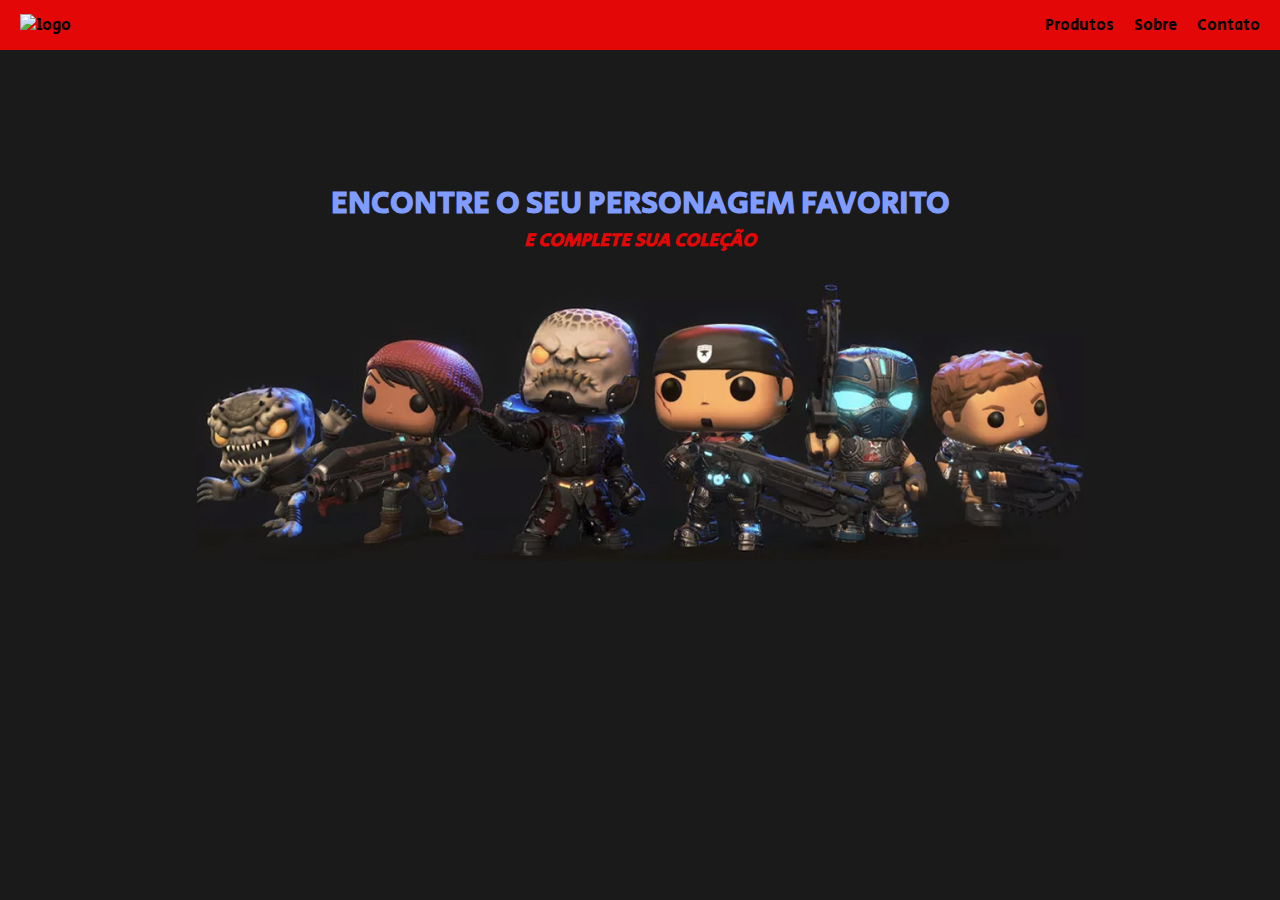
==== index.html @ 4fc5d814 "Layout inicial home + navbar" ====
<!DOCTYPE html>
<html lang="pt-BR">
<head>
  <meta charset="UTF-8">
  <meta http-equiv="X-UA-Compatible" content="IE=edge">
  <meta name="viewport" content="width=device-width, initial-scale=1.0">
  <title>Serra Funko</title>
  <link href="https://cdn.jsdelivr.net/npm/bootstrap@5.1.3/dist/css/bootstrap.min.css" rel="stylesheet" integrity="sha384-1BmE4kWBq78iYhFldvKuhfTAU6auU8tT94WrHftjDbrCEXSU1oBoqyl2QvZ6jIW3" crossorigin="anonymous">
  <link rel="stylesheet" href="./style.css">
</head>
<body>
  <nav id="nav-bar">
    <img src="#" alt="logo">
    <ul>
      <li>Produtos</li>
      <li>Sobre</li>
      <li>Contato</li>
    </ul>
  </nav>
  <section id="home">
  <h1>Encontre o seu personagem favorito</h1>
      <h3><i>e complete sua coleção</i></h3>
      <img src="./assets/imgs/Bonecos-FunkoPop.png" alt="Bonecos FunkoPop">
  </section>
</body>
</html>
---- style.css ----
@import url('https://fonts.googleapis.com/css2?family=Secular+One&display=swap');


:root{
  --primary-color:#E30707;
  --background: #1A1A1A;
  --secondary-color:#819CFF;

}


* {
  margin:0;
  padding:0;
  box-sizing: border-box;
}

body {
  background-color: var(--background);
  height: calc(100vh - 50px);
  font-family: 'Secular One', sans-serif;
  
}

/*Navbar*/

#nav-bar {
  padding-inline: 20px;
  width:100vw;
  height:50px;
  background-color: var(--primary-color);

  display: flex;
  justify-content: space-between;
  align-items: center;

  
}

#nav-bar ul{
  display: flex;
  gap: 20px;
  margin-bottom: 0;

}

#nav-bar ul li{
  list-style: none;

}

/*Home*/

#home {
  display: flex;
  flex-direction: column;
  justify-content: center;
  align-items: center;
  margin-top: 130px;
  
}

#home h1{
  color:var(--secondary-color);
  text-transform: uppercase;
}

#home h3{
 color:var(--primary-color);
 text-transform: uppercase;
}

#home img{
  margin-top: 20px;
 }
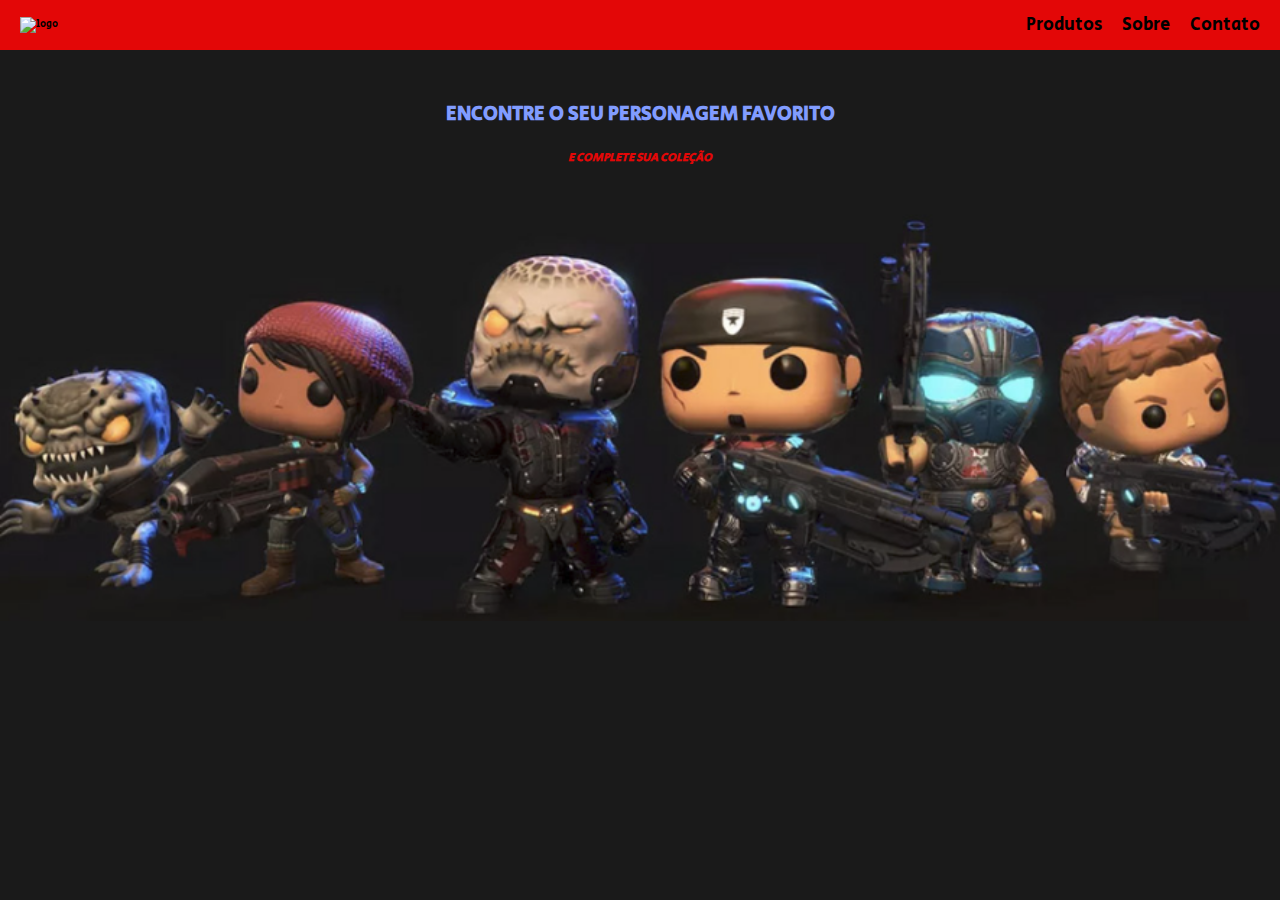
==== commit 88fb8e5e: "Troca de px pra rem, adaptação home mobile" ====
--- a/index.html
+++ b/index.html
@@ -20,7 +20,17 @@
   <section id="home">
   <h1>Encontre o seu personagem favorito</h1>
       <h3><i>e complete sua coleção</i></h3>
-      <img src="./assets/imgs/Bonecos-FunkoPop.png" alt="Bonecos FunkoPop">
+      <img id="img-home-mobile" src="./assets/imgs/bonecos-funko-mobile.png" alt="Bonecos FunkoPop">
+      <img id="img-home" src="./assets/imgs/Bonecos-FunkoPop.png" alt="Bonecos FunkoPop">
+      <div id="buttons-home">
+      <div id="buttons-home-linha1">
+        <a href="#">Produtos</a>
+      </div>
+      <div id="buttons-home-linha2">
+      <a href="#">Sobre</a>
+      <a href="#">Contato</a>
+      </div>
+      </div>
   </section>
 </body>
 </html>--- a/style.css
+++ b/style.css
@@ -3,6 +3,7 @@
 
 
 :root{
+    font-size: 62.5%;
   --primary-color:#E30707;
   --background: #1A1A1A;
   --secondary-color:#819CFF;
@@ -18,17 +19,24 @@
 
 body {
   background-color: var(--background);
-  height: calc(100vh - 50px);
+  width: 100vw;
+  height: calc(100vh - 5rem);
   font-family: 'Secular One', sans-serif;
+  overflow-x: hidden;
   
+}
+
+h1,h2,h3,h4,h5,h6{
+  margin: 0;
+  padding: 0;
 }
 
 /*Navbar*/
 
 #nav-bar {
-  padding-inline: 20px;
+  padding-inline: 2rem;
   width:100vw;
-  height:50px;
+  height:5rem;
   background-color: var(--primary-color);
 
   display: flex;
@@ -40,13 +48,14 @@
 
 #nav-bar ul{
   display: flex;
-  gap: 20px;
+  gap: 2rem;
   margin-bottom: 0;
 
 }
 
 #nav-bar ul li{
   list-style: none;
+  font-size: 1.8rem;
 
 }
 
@@ -55,15 +64,17 @@
 #home {
   display: flex;
   flex-direction: column;
-  justify-content: center;
+  gap: 2rem;
+  margin-top: 5rem;
   align-items: center;
-  margin-top: 130px;
+  width: 100vw;
   
 }
 
 #home h1{
   color:var(--secondary-color);
   text-transform: uppercase;
+  text-align: center;
 }
 
 #home h3{
@@ -71,8 +82,63 @@
  text-transform: uppercase;
 }
 
-#home img{
-  margin-top: 20px;
+#home #img-home-mobile{
+  display: block;
+  margin-top: 2rem;
+  width: 100vw;
  } 
 
+ #home #img-home{
+   margin-top: 2rem;
+   width: 100vw;
+   display: none;
+ }
 
+ #home a{
+   background-color: var(--secondary-color);
+   text-decoration: none;
+   color: var(--background);
+   width: 10.5rem;
+   height: 3.5rem;
+   font-size: 1.8rem;
+   display: flex;
+   flex-wrap: wrap;
+   justify-content: center;
+   align-items: center;
+   border-radius: 0.6rem;
+   text-transform: uppercase;
+ }
+
+ #home #buttons-home{
+   display: flex;
+   flex-direction: column;
+   margin-top: 3rem;
+   gap: 2rem;
+ }
+
+ #home #buttons-home-linha1{
+  display: flex;
+  justify-content: center;
+ }
+
+ #home #buttons-home-linha2{
+  display: flex;
+  justify-content: center;
+  gap: 2rem;
+ }
+
+ /*responsivo*/
+
+ @media (min-width: 1024px){
+  section#home a{
+    display: none;
+  }
+  section#home #img-home{
+    display: block;
+  }
+  section#home #img-home-mobile{
+    display: none;
+  }
+ }
+
+
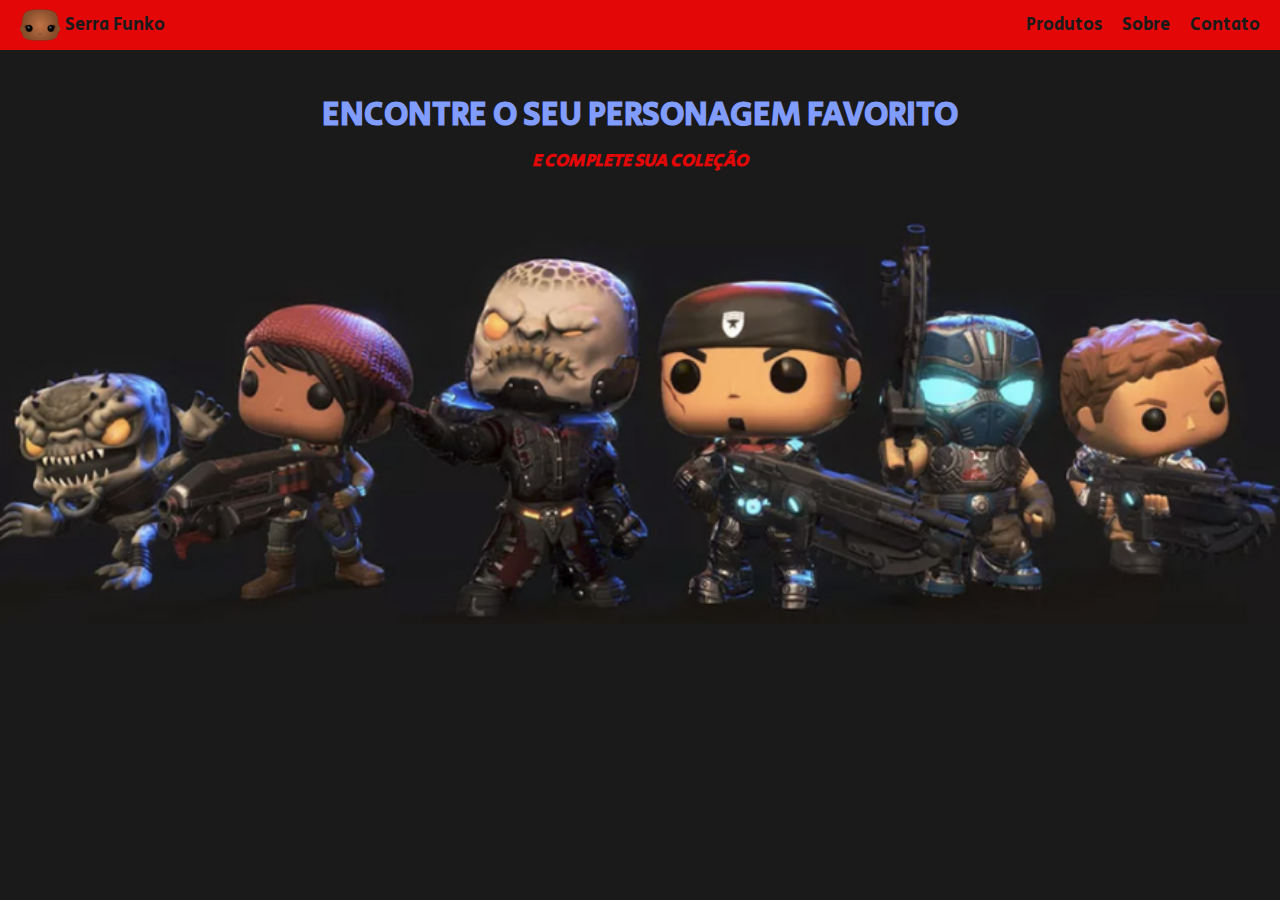
==== commit 2d8513b8: "Pagina Catalogo produtos e responsividade" ====
--- a/index.html
+++ b/index.html
@@ -10,11 +10,11 @@
 </head>
 <body>
   <nav id="nav-bar">
-    <img src="#" alt="logo">
+    <a id="link-logo" href="./index.html"><img src="./assets/imgs/serra-funko-icon.png" alt="logo" width="40px"><p>Serra Funko</p> </a>
     <ul>
-      <li>Produtos</li>
-      <li>Sobre</li>
-      <li>Contato</li>
+      <a href="./catalogo.html"><li>Produtos</li></a>
+      <a href="#"><li>Sobre</li></a>
+      <a href="#"><li>Contato</li></a>
     </ul>
   </nav>
   <section id="home">
--- a/style.css
+++ b/style.css
@@ -19,7 +19,7 @@
 
 body {
   background-color: var(--background);
-  width: 100vw;
+  width: calc(100vw-0.2rem);
   height: calc(100vh - 5rem);
   font-family: 'Secular One', sans-serif;
   overflow-x: hidden;
@@ -46,6 +46,20 @@
   
 }
 
+#nav-bar #link-logo{
+  display: flex;
+  align-items: center;
+  justify-content: center;
+  gap: 0.5rem;
+  text-decoration: none;
+}
+
+#nav-bar #link-logo p{
+  color: var(--background);
+  font-size: 1.8rem;
+  margin-bottom: 0;
+}
+
 #nav-bar ul{
   display: flex;
   gap: 2rem;
@@ -53,10 +67,18 @@
 
 }
 
-#nav-bar ul li{
+#nav-bar ul a{
   list-style: none;
   font-size: 1.8rem;
-
+  text-decoration: none;
+  color: var(--background);
+}
+
+h1{
+  color:var(--secondary-color);
+  text-transform: uppercase;
+  text-align: center;
+  font-size: 2.2rem;
 }
 
 /*Home*/
@@ -71,11 +93,7 @@
   
 }
 
-#home h1{
-  color:var(--secondary-color);
-  text-transform: uppercase;
-  text-align: center;
-}
+
 
 #home h3{
  color:var(--primary-color);
@@ -127,9 +145,64 @@
   gap: 2rem;
  }
 
+/*Catalogo*/
+
+#catalogo{
+  padding-top: 6.4rem;
+  padding-bottom: 6.4rem;
+}
+
+#catalogo #cards{
+  display: flex;
+  justify-content: center;
+  align-items: center;
+  gap: 3.5rem;
+  flex-wrap: wrap;
+  margin-top: 6.4rem;
+  padding-inline: 2rem;
+}
+
+#catalogo #cards .card{
+  width: 26.7rem;
+  height: 18.3rem;
+  background-color: var(--secondary-color);
+}
+
+#catalogo #cards .card:hover{
+  background-color: var(--primary-color);
+}
+
+#catalogo #cards .card img{
+  width: 100%;
+  height: 15rem;
+
+}
+#catalogo #cards .card img{
+  border: var(--primary-color);
+}
+
+#catalogo #cards .card :nth-child(2) {
+  display: flex;
+  justify-content: center;
+  align-items: center;
+  text-decoration: none;
+  text-transform: uppercase;
+  text-align: center;
+  color: var(--background);
+  font-size: 1.8rem;
+  padding-top: 0.5rem;
+}
+
+
  /*responsivo*/
 
  @media (min-width: 1024px){
+  section h1{
+    transform: scale(150%);
+  }
+  section h3{
+    transform: scale(150%);
+  }
   section#home a{
     display: none;
   }
@@ -139,6 +212,12 @@
   section#home #img-home-mobile{
     display: none;
   }
- }
-
-
+  section#catalogo #cards .card{
+    width: 43.2rem;
+    height: 30.4rem;
+  }
+  section#catalogo #cards .card img{
+    height: 26.8rem;
+  }
+
+ }
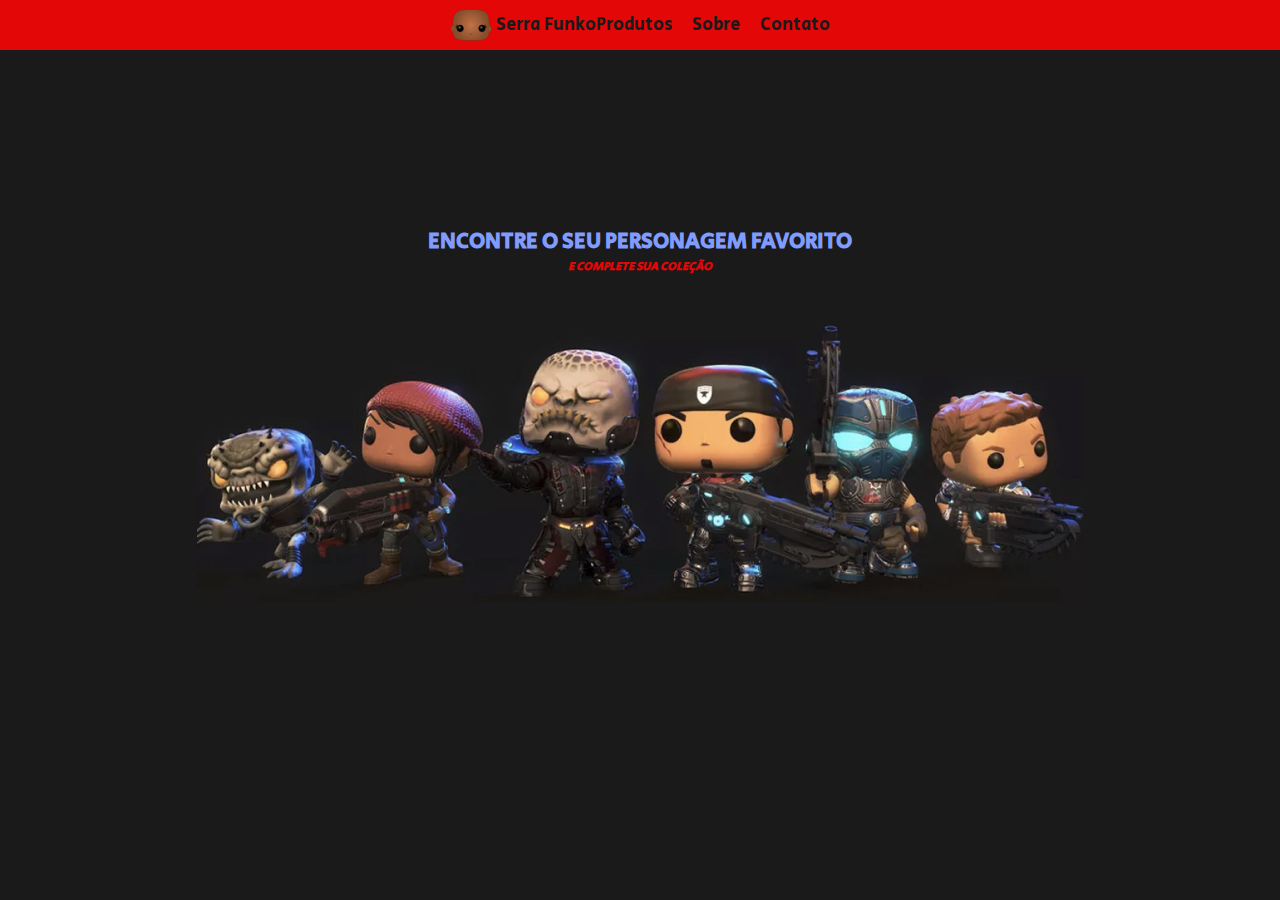
==== commit 19aacfe6: "ajustes finais de responsividade, usando grid do bootstrap para auxiliar" ====
--- a/index.html
+++ b/index.html
@@ -1,36 +1,68 @@
 <!DOCTYPE html>
 <html lang="pt-BR">
-<head>
-  <meta charset="UTF-8">
-  <meta http-equiv="X-UA-Compatible" content="IE=edge">
-  <meta name="viewport" content="width=device-width, initial-scale=1.0">
-  <title>Serra Funko</title>
-  <link href="https://cdn.jsdelivr.net/npm/bootstrap@5.1.3/dist/css/bootstrap.min.css" rel="stylesheet" integrity="sha384-1BmE4kWBq78iYhFldvKuhfTAU6auU8tT94WrHftjDbrCEXSU1oBoqyl2QvZ6jIW3" crossorigin="anonymous">
-  <link rel="stylesheet" href="./style.css">
-</head>
-<body>
-  <nav id="nav-bar">
-    <a id="link-logo" href="./index.html"><img src="./assets/imgs/serra-funko-icon.png" alt="logo" width="40px"><p>Serra Funko</p> </a>
-    <ul>
-      <a href="./catalogo.html"><li>Produtos</li></a>
-      <a href="#"><li>Sobre</li></a>
-      <a href="#"><li>Contato</li></a>
-    </ul>
-  </nav>
-  <section id="home">
-  <h1>Encontre o seu personagem favorito</h1>
-      <h3><i>e complete sua coleção</i></h3>
-      <img id="img-home-mobile" src="./assets/imgs/bonecos-funko-mobile.png" alt="Bonecos FunkoPop">
-      <img id="img-home" src="./assets/imgs/Bonecos-FunkoPop.png" alt="Bonecos FunkoPop">
+  <head>
+    <meta charset="UTF-8" />
+    <meta http-equiv="X-UA-Compatible" content="IE=edge" />
+    <meta name="viewport" content="width=device-width, initial-scale=1.0" />
+    <title>Serra Funko</title>
+    <link
+      href="https://cdn.jsdelivr.net/npm/bootstrap@5.1.3/dist/css/bootstrap.min.css"
+      rel="stylesheet"
+      integrity="sha384-1BmE4kWBq78iYhFldvKuhfTAU6auU8tT94WrHftjDbrCEXSU1oBoqyl2QvZ6jIW3"
+      crossorigin="anonymous"
+    />
+    <link rel="stylesheet" href="./style.css" />
+  </head>
+  <body>
+    <section id="nav-bar">
+      <nav class="container">
+        <a id="link-logo" href="./index.html"
+          ><img
+            src="./assets/imgs/serra-funko-icon.png"
+            alt="logo"
+            width="40px"
+          />
+          <p>Serra Funko</p>
+        </a>
+        <ul>
+          <a href="./catalogo.html"><li>Produtos</li></a>
+          <a href="./sobre.html"><li>Sobre</li></a>
+          <a href="./contato.html"><li>Contato</li></a>
+        </ul>
+        <a href="#" id="menu-hamburguer">
+          <img
+            src="./assets/imgs/icons/menu-hamburguer.png"
+            alt="menu hamburguer"
+            width="40"
+          />
+        </a>
+      </nav>
+    </section>
+
+    <section id="home" class="container">
+      <div class="row">
+        <h1>Encontre o seu personagem favorito</h1>
+        <h3><em>e complete sua coleção</em></h3>
+      </div>
+      <img
+        id="img-home-mobile"
+        src="./assets/imgs/bonecos-funko-mobile.png"
+        alt="Bonecos FunkoPop"
+      />
+      <img
+        id="img-home"
+        src="./assets/imgs/Bonecos-FunkoPop.png"
+        alt="Bonecos FunkoPop"
+      />
       <div id="buttons-home">
-      <div id="buttons-home-linha1">
-        <a href="#">Produtos</a>
+        <div id="buttons-home-linha1">
+          <a href="./catalogo.html">Produtos</a>
+        </div>
+        <div id="buttons-home-linha2">
+          <a href="./sobre.html">Sobre</a>
+          <a href="./contato.html">Contato</a>
+        </div>
       </div>
-      <div id="buttons-home-linha2">
-      <a href="#">Sobre</a>
-      <a href="#">Contato</a>
-      </div>
-      </div>
-  </section>
-</body>
-</html>+    </section>
+  </body>
+</html>
--- a/style.css
+++ b/style.css
@@ -1,52 +1,68 @@
-
 @import url('https://fonts.googleapis.com/css2?family=Secular+One&display=swap');
 
-
-:root{
-    font-size: 62.5%;
-  --primary-color:#E30707;
-  --background: #1A1A1A;
-  --secondary-color:#819CFF;
-
-}
-
+:root {
+  font-size: 62.5%;
+  --primary-color: #e30707;
+  --background: #1a1a1a;
+  --secondary-color: #819cff;
+}
 
 * {
-  margin:0;
-  padding:0;
+  margin: 0;
+  padding: 0;
   box-sizing: border-box;
 }
 
 body {
   background-color: var(--background);
   width: calc(100vw-0.2rem);
-  height: calc(100vh - 5rem);
   font-family: 'Secular One', sans-serif;
   overflow-x: hidden;
-  
-}
-
-h1,h2,h3,h4,h5,h6{
-  margin: 0;
-  padding: 0;
+}
+
+section h1 {
+  display: inline;
+  color: var(--secondary-color);
+  text-transform: uppercase;
+  text-align: center;
+  font-size: 2.2rem;
+  width: 100vw;
+}
+
+section#catalogo h1,
+section#sobre h1,
+section#contato h1 {
+  margin-top: 5rem;
+}
+
+section h3 {
+  text-transform: uppercase;
+  text-align: center;
 }
 
 /*Navbar*/
 
 #nav-bar {
+  position: fixed;
+  top: 0;
+  left: 0;
+  z-index: 2;
+  display: flex;
+  justify-content: center;
+  align-items: center;
   padding-inline: 2rem;
-  width:100vw;
-  height:5rem;
+  width: 100vw;
+  height: 5rem;
   background-color: var(--primary-color);
-
+}
+
+#nav-bar .container {
   display: flex;
   justify-content: space-between;
   align-items: center;
-
-  
-}
-
-#nav-bar #link-logo{
+}
+
+#nav-bar #link-logo {
   display: flex;
   align-items: center;
   justify-content: center;
@@ -54,134 +70,120 @@
   text-decoration: none;
 }
 
-#nav-bar #link-logo p{
+#nav-bar #link-logo p {
+  display: none;
   color: var(--background);
   font-size: 1.8rem;
   margin-bottom: 0;
 }
 
-#nav-bar ul{
-  display: flex;
+#nav-bar ul {
+  display: none;
   gap: 2rem;
   margin-bottom: 0;
-
-}
-
-#nav-bar ul a{
+}
+
+#nav-bar ul a {
   list-style: none;
   font-size: 1.8rem;
   text-decoration: none;
   color: var(--background);
 }
 
-h1{
-  color:var(--secondary-color);
-  text-transform: uppercase;
-  text-align: center;
-  font-size: 2.2rem;
-}
-
 /*Home*/
 
-#home {
+#home.container {
   display: flex;
   flex-direction: column;
   gap: 2rem;
-  margin-top: 5rem;
+  margin-top: 15rem;
   align-items: center;
   width: 100vw;
-  
-}
-
-
-
-#home h3{
- color:var(--primary-color);
- text-transform: uppercase;
-}
-
-#home #img-home-mobile{
+}
+
+#home.container h3 {
+  color: var(--primary-color);
+  text-transform: uppercase;
+}
+
+#home.container #img-home-mobile {
   display: block;
   margin-top: 2rem;
   width: 100vw;
- } 
-
- #home #img-home{
-   margin-top: 2rem;
-   width: 100vw;
-   display: none;
- }
-
- #home a{
-   background-color: var(--secondary-color);
-   text-decoration: none;
-   color: var(--background);
-   width: 10.5rem;
-   height: 3.5rem;
-   font-size: 1.8rem;
-   display: flex;
-   flex-wrap: wrap;
-   justify-content: center;
-   align-items: center;
-   border-radius: 0.6rem;
-   text-transform: uppercase;
- }
-
- #home #buttons-home{
-   display: flex;
-   flex-direction: column;
-   margin-top: 3rem;
-   gap: 2rem;
- }
-
- #home #buttons-home-linha1{
-  display: flex;
-  justify-content: center;
- }
-
- #home #buttons-home-linha2{
-  display: flex;
-  justify-content: center;
+}
+
+#home.container #img-home {
+  margin-top: 2rem;
+  display: none;
+}
+
+#home.container a {
+  background-color: var(--secondary-color);
+  text-decoration: none;
+  color: var(--background);
+  width: 10.5rem;
+  height: 3.5rem;
+  font-size: 1.8rem;
+  display: flex;
+  flex-wrap: wrap;
+  justify-content: center;
+  align-items: center;
+  border-radius: 0.6rem;
+  text-transform: uppercase;
+}
+
+#home.container #buttons-home {
+  display: flex;
+  flex-direction: column;
+  margin-top: 3rem;
   gap: 2rem;
- }
+}
+
+#home.container #buttons-home-linha1 {
+  display: flex;
+  justify-content: center;
+}
+
+#home.container #buttons-home-linha2 {
+  display: flex;
+  justify-content: center;
+  gap: 2rem;
+}
 
 /*Catalogo*/
 
-#catalogo{
+#catalogo.container {
   padding-top: 6.4rem;
   padding-bottom: 6.4rem;
 }
 
-#catalogo #cards{
-  display: flex;
-  justify-content: center;
-  align-items: center;
+#catalogo.container #cards {
+  display: flex;
+  justify-content: center;
   gap: 3.5rem;
   flex-wrap: wrap;
   margin-top: 6.4rem;
-  padding-inline: 2rem;
-}
-
-#catalogo #cards .card{
+}
+
+#catalogo.container #cards .card {
   width: 26.7rem;
   height: 18.3rem;
   background-color: var(--secondary-color);
 }
 
-#catalogo #cards .card:hover{
+#catalogo.container #cards .card:hover {
   background-color: var(--primary-color);
 }
 
-#catalogo #cards .card img{
+#catalogo.container #cards .card img {
   width: 100%;
   height: 15rem;
-
-}
-#catalogo #cards .card img{
+}
+#catalogo.container #cards .card img {
   border: var(--primary-color);
 }
 
-#catalogo #cards .card :nth-child(2) {
+#catalogo.container #cards .card :nth-child(2) {
   display: flex;
   justify-content: center;
   align-items: center;
@@ -193,31 +195,226 @@
   padding-top: 0.5rem;
 }
 
-
- /*responsivo*/
-
- @media (min-width: 1024px){
-  section h1{
-    transform: scale(150%);
-  }
-  section h3{
-    transform: scale(150%);
-  }
-  section#home a{
+/* Sobre */
+
+#sobre {
+  margin-top: calc(3rem + 50px);
+  display: flex;
+  flex-direction: column;
+}
+
+#sobre #sobre-container,
+#sobre #responsaveis-container {
+  display: flex;
+  flex-direction: column;
+}
+
+#sobre #sobre-container p {
+  color: #fff;
+  font-size: 1.8rem;
+  text-align: justify;
+}
+
+#sobre h1 {
+  text-align: center;
+  margin-bottom: 3rem;
+}
+
+#sobre #responsaveis-container {
+  display: flex;
+  flex-direction: column;
+  align-items: center;
+  justify-content: center;
+  width: 100%;
+}
+
+#sobre #responsaveis-container #carrosel-alto {
+  display: block;
+  width: 90vw;
+}
+
+#sobre #responsaveis-container #carrosel-largo {
+  display: none;
+  width: 100%;
+  transform: scale(80%);
+}
+
+/*Contato*/
+
+#contato.container {
+  display: flex;
+  flex-direction: column;
+
+  gap: 2rem;
+  height: 100vh;
+}
+
+#contato .row h1 {
+  padding-bottom: 2rem;
+}
+
+#contato #container_esquerdo {
+  padding-block: 5rem;
+}
+
+#contato #container_esquerdo iframe {
+  padding-inline: 2rem;
+  height: 35rem;
+  width: 100%;
+}
+
+#contato #container_direito {
+  display: flex;
+  flex-direction: column;
+}
+
+#contato #container_direito form {
+  padding-inline: 2rem;
+  height: 35.5rem;
+
+  display: flex;
+  flex-direction: column;
+  gap: 1.5rem;
+}
+
+#contato #container_direito form input {
+  width: 100%;
+  font-size: 1.6rem;
+}
+
+#contato #container_direito form textarea {
+  width: 100%;
+  font-size: 1.6rem;
+}
+
+#contato #container_direito form #button_form {
+  background-color: var(--secondary-color);
+  color: var(--background);
+
+  font-size: 1.6rem;
+
+  text-transform: uppercase;
+
+  margin-bottom: 5rem;
+}
+
+/*Footer*/
+
+.footer {
+  background-color: var(--primary-color);
+
+  display: flex;
+
+  align-items: center;
+  justify-content: space-between;
+
+  padding-inline: 2rem;
+
+  left: 0;
+  bottom: 0;
+
+  width: 100vw;
+  height: 7rem;
+}
+
+.footer .image img {
+  width: 5rem;
+  height: 5rem;
+}
+
+.footer .redes_sociais {
+  display: flex;
+
+  gap: 1rem;
+}
+
+.footer .redes_sociais ion-icon {
+  width: 2.5rem;
+  height: 2.5rem;
+}
+.footer .redes_sociais ion-icon:hover {
+  color: var(--secondary-color);
+}
+
+/*responsivo*/
+
+@media (min-width: 1024px) {
+  section#nav-bar #link-logo p {
+    display: block;
+    color: var(--background);
+    font-size: 1.8rem;
+    margin-bottom: 0;
+  }
+
+  section#nav-bar ul {
+    display: flex;
+    gap: 2rem;
+    margin-bottom: 0;
+  }
+
+  section#nav-bar .container #menu-hamburguer {
     display: none;
   }
-  section#home #img-home{
+
+  section#home.container {
+    margin-top: 20rem;
+    padding-block: 2%;
+  }
+
+  section#home.container a {
+    display: none;
+  }
+  section#home.container #img-home {
     display: block;
-  }
-  section#home #img-home-mobile{
+    padding-inline: 2%;
+  }
+  section#home.container #img-home-mobile {
     display: none;
   }
-  section#catalogo #cards .card{
+  section#catalogo.container #cards .card {
     width: 43.2rem;
     height: 30.4rem;
   }
-  section#catalogo #cards .card img{
+  section#catalogo.container #cards .card img {
     height: 26.8rem;
   }
 
- }
+  section#sobre {
+    display: flex;
+    flex-direction: column;
+    gap: 7rem;
+  }
+
+  section#sobre #responsaveis-container #carrosel-alto {
+    display: none;
+  }
+
+  section#sobre #responsaveis-container #carrosel-largo {
+    display: block;
+  }
+
+  section#contato {
+    display: flex;
+    flex-direction: row;
+    justify-content: space-evenly;
+    align-items: center;
+  }
+
+  section#contato #container_direito,
+  section#contato #container_esquerdo {
+    display: flex;
+    flex-direction: column;
+    justify-content: center;
+    align-items: center;
+    height: 92.5vh;
+  }
+
+  section#contato #container_esquerdo iframe {
+    width: 40vw;
+    height: 36rem;
+  }
+
+  section#contato #container_direito form {
+    width: 40vw;
+  }
+}
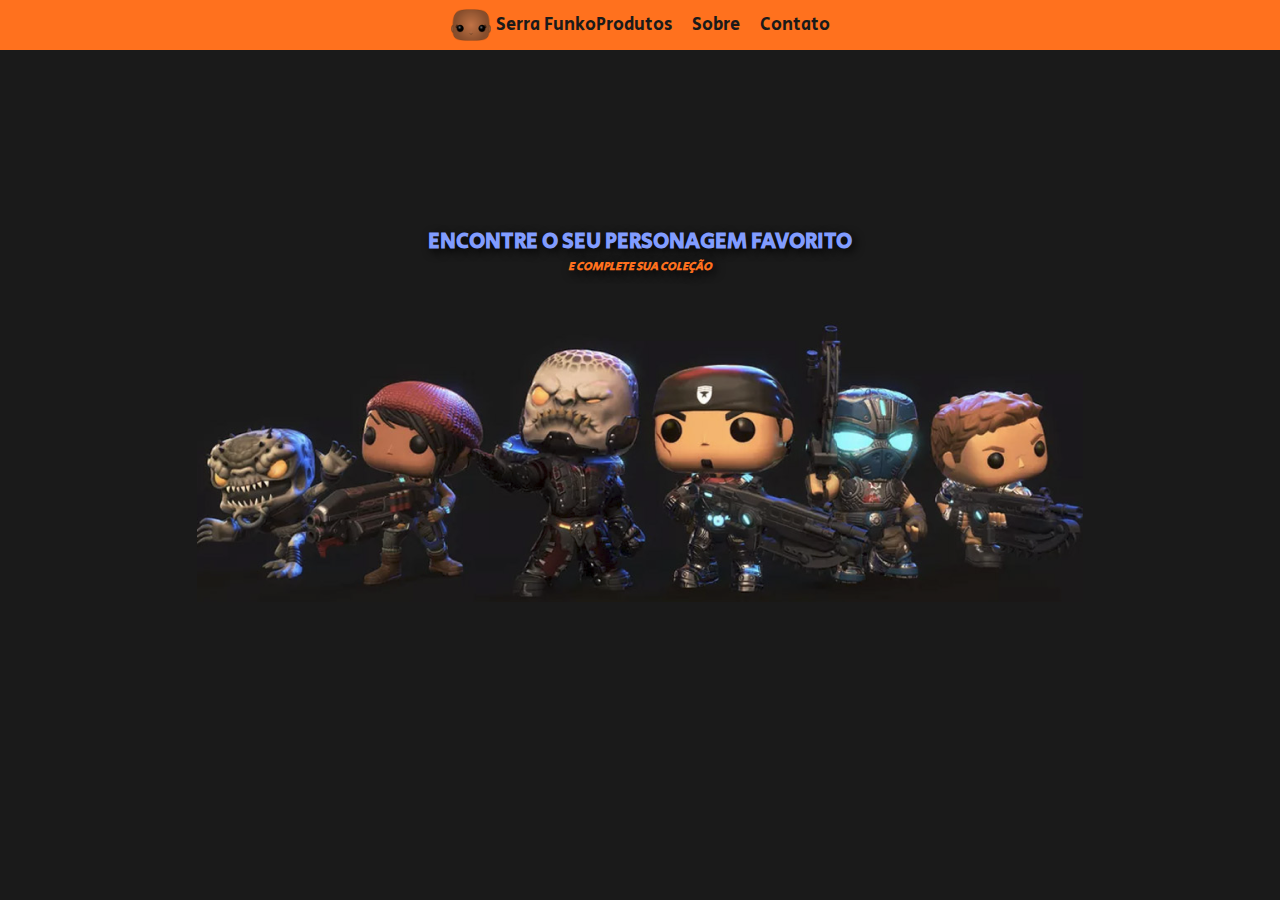
==== commit cf7cedee: "Menu-hamburguer, hover buttons, animation menu-icon etc" ====
--- a/index.html
+++ b/index.html
@@ -29,15 +29,38 @@
           <a href="./sobre.html"><li>Sobre</li></a>
           <a href="./contato.html"><li>Contato</li></a>
         </ul>
-        <a href="#" id="menu-hamburguer">
+        <!-- <a href="#" id="menu-hamburguer">
           <img
             src="./assets/imgs/icons/menu-hamburguer.png"
             alt="menu hamburguer"
             width="40"
           />
-        </a>
+        </a> -->
+        <button
+          id="icon-menu"
+          class="navbar-toggler second-button shadow-none"
+          type="button"
+          data-toggle="collapse"
+          data-target="#navbarSupportedContent23"
+          aria-controls="navbarSupportedContent23"
+          aria-expanded="false"
+          aria-label="Toggle navigation"
+        >
+          <div id="animated-icon2" class="animated-icon2">
+            <span></span><span></span><span></span><span></span>
+          </div>
+        </button>
       </nav>
     </section>
+
+    <div id="navMenu" class="">
+      <div id="menu-options">
+        <a class="menu-option" href="./index.html">Home</a>
+        <a class="menu-option" href="./catalogo.html">Produtos</a>
+        <a class="menu-option" href="./sobre.html">Sobre</a>
+        <a class="menu-option" href="./contato.html">Contato</a>
+      </div>
+    </div>
 
     <section id="home" class="container">
       <div class="row">
@@ -64,5 +87,7 @@
         </div>
       </div>
     </section>
+
+    <script src="./script.js"></script>
   </body>
 </html>
--- a/style.css
+++ b/style.css
@@ -2,7 +2,7 @@
 
 :root {
   font-size: 62.5%;
-  --primary-color: #e30707;
+  --primary-color: #ff711e;
   --background: #1a1a1a;
   --secondary-color: #819cff;
 }
@@ -29,15 +29,159 @@
   width: 100vw;
 }
 
+section h3 {
+  text-transform: uppercase;
+  text-align: center;
+  text-shadow: 3px 3px 10px black;
+}
+
 section#catalogo h1,
 section#sobre h1,
 section#contato h1 {
   margin-top: 5rem;
 }
 
-section h3 {
-  text-transform: uppercase;
-  text-align: center;
+section#home h1,
+section#catalogo h1,
+section#sobre h1,
+section#contato h1 {
+  text-shadow: 3px 3px 10px black;
+}
+
+/*Menu Hamburguer*/
+
+#navMenu {
+  position: fixed;
+  top: 5rem;
+  right: -102%;
+
+  display: flex;
+  flex-direction: column;
+  justify-content: center;
+  align-items: center;
+
+  z-index: 3;
+  width: 100vw;
+  height: 100vh;
+  background-color: var(--background);
+
+  transition: 0.5s;
+}
+
+#navMenu.active {
+  display: flex;
+  flex-direction: column;
+  justify-content: center;
+  align-items: center;
+
+  top: 5rem;
+  right: 0%;
+
+  transition: 0.7s;
+}
+
+#navMenu #menu-options {
+  display: flex;
+  flex-direction: column;
+  justify-content: center;
+  gap: 5rem;
+}
+
+#navMenu #menu-options .menu-option {
+  width: 70vw;
+
+  display: flex;
+  flex-direction: column;
+  justify-content: center;
+  align-items: center;
+
+  font-size: 3rem;
+  text-decoration: none;
+  color: var(--background);
+
+  background-color: var(--primary-color);
+  border-radius: 1rem;
+}
+
+#navMenu.active #menu-options .menu-option:hover {
+  background-color: var(--secondary-color);
+}
+
+.animated-icon2 span:nth-child(1) {
+  top: 0px;
+}
+
+.animated-icon2 span:nth-child(2),
+.animated-icon2 span:nth-child(3) {
+  top: 10px;
+}
+
+.animated-icon2 span:nth-child(4) {
+  top: 20px;
+}
+
+.animated-icon2.open span:nth-child(1) {
+  top: 11px;
+  width: 0%;
+  left: 50%;
+}
+
+.animated-icon2.open span:nth-child(2) {
+  -webkit-transform: rotate(45deg);
+  -moz-transform: rotate(45deg);
+  -o-transform: rotate(45deg);
+  transform: rotate(45deg);
+}
+
+.animated-icon2.open span:nth-child(3) {
+  -webkit-transform: rotate(-45deg);
+  -moz-transform: rotate(-45deg);
+  -o-transform: rotate(-45deg);
+  transform: rotate(-45deg);
+}
+
+.animated-icon2.open span:nth-child(4) {
+  top: 11px;
+  width: 0%;
+  left: 50%;
+}
+
+.animated-icon2 span {
+  background: var(--background);
+}
+
+.animated-icon2 {
+  width: 30px;
+  height: 20px;
+  position: relative;
+  margin: 0px;
+  -webkit-transform: rotate(0deg);
+  -moz-transform: rotate(0deg);
+  -o-transform: rotate(0deg);
+  transform: rotate(0deg);
+  -webkit-transition: 0.5s ease-in-out;
+  -moz-transition: 0.5s ease-in-out;
+  -o-transition: 0.5s ease-in-out;
+  transition: 0.5s ease-in-out;
+  cursor: pointer;
+}
+
+.animated-icon2 span {
+  display: block;
+  position: absolute;
+  height: 3px;
+  width: 100%;
+  border-radius: 9px;
+  opacity: 1;
+  left: 0;
+  -webkit-transform: rotate(0deg);
+  -moz-transform: rotate(0deg);
+  -o-transform: rotate(0deg);
+  transform: rotate(0deg);
+  -webkit-transition: 0.25s ease-in-out;
+  -moz-transition: 0.25s ease-in-out;
+  -o-transition: 0.25s ease-in-out;
+  transition: 0.25s ease-in-out;
 }
 
 /*Navbar*/
@@ -68,13 +212,23 @@
   justify-content: center;
   gap: 0.5rem;
   text-decoration: none;
+
+  transition: 0.5s;
+}
+
+#nav-bar #link-logo:hover {
+  transform: scale(130%);
 }
 
 #nav-bar #link-logo p {
-  display: none;
+  display: block;
   color: var(--background);
   font-size: 1.8rem;
   margin-bottom: 0;
+}
+
+#nav-bar #link-logo p:hover {
+  text-shadow: 0px 0px 10px var(--secondary-color);
 }
 
 #nav-bar ul {
@@ -88,6 +242,13 @@
   font-size: 1.8rem;
   text-decoration: none;
   color: var(--background);
+
+  transition: 0.5s;
+}
+
+#nav-bar ul a:hover {
+  transform: scale(130%);
+  text-shadow: 0px 0px 10px var(--secondary-color);
 }
 
 /*Home*/
@@ -150,6 +311,18 @@
   gap: 2rem;
 }
 
+#home.container #buttons-home-linha1 a,
+#home.container #buttons-home-linha2 a {
+  transition: 0.5s;
+  box-shadow: 3px 3px 10px black;
+}
+
+#home.container #buttons-home-linha1 a:hover,
+#home.container #buttons-home-linha2 a:hover {
+  transform: scale(120%);
+  background-color: var(--primary-color);
+}
+
 /*Catalogo*/
 
 #catalogo.container {
@@ -169,10 +342,13 @@
   width: 26.7rem;
   height: 18.3rem;
   background-color: var(--secondary-color);
+
+  transition: 0.5s;
 }
 
 #catalogo.container #cards .card:hover {
   background-color: var(--primary-color);
+  transform: scale(110%);
 }
 
 #catalogo.container #cards .card img {
@@ -298,15 +474,17 @@
   margin-bottom: 5rem;
 }
 
+#contato #container_direito form #button_form:hover {
+  background-color: var(--primary-color);
+}
+
 /*Footer*/
 
 .footer {
   background-color: var(--primary-color);
 
   display: flex;
-
-  align-items: center;
-  justify-content: space-between;
+  align-items: center;
 
   padding-inline: 2rem;
 
@@ -317,30 +495,43 @@
   height: 7rem;
 }
 
-.footer .image img {
-  width: 5rem;
-  height: 5rem;
-}
-
-.footer .redes_sociais {
-  display: flex;
+footer .container {
+  display: flex;
+  justify-content: center;
+}
+
+footer .container .redes_sociais {
+  display: flex;
+  justify-content: center;
+  align-items: center;
+}
+
+footer .container .redes_sociais ul {
+  list-style: none;
+
+  display: flex;
+  flex-direction: row;
+  justify-content: center;
+  align-items: center;
 
   gap: 1rem;
-}
-
-.footer .redes_sociais ion-icon {
-  width: 2.5rem;
-  height: 2.5rem;
-}
-.footer .redes_sociais ion-icon:hover {
-  color: var(--secondary-color);
+
+  margin-bottom: 0;
+}
+
+footer .container .redes_sociais ul img {
+  width: 3rem;
+  transition: 0.5s;
+}
+
+footer .container .redes_sociais ul img:hover {
+  transform: scale(150%);
 }
 
 /*responsivo*/
 
 @media (min-width: 1024px) {
   section#nav-bar #link-logo p {
-    display: block;
     color: var(--background);
     font-size: 1.8rem;
     margin-bottom: 0;
@@ -352,7 +543,8 @@
     margin-bottom: 0;
   }
 
-  section#nav-bar .container #menu-hamburguer {
+  section#nav-bar .container #icon-menu,
+  section#nav-bar .container .menu-hamburguer {
     display: none;
   }
 
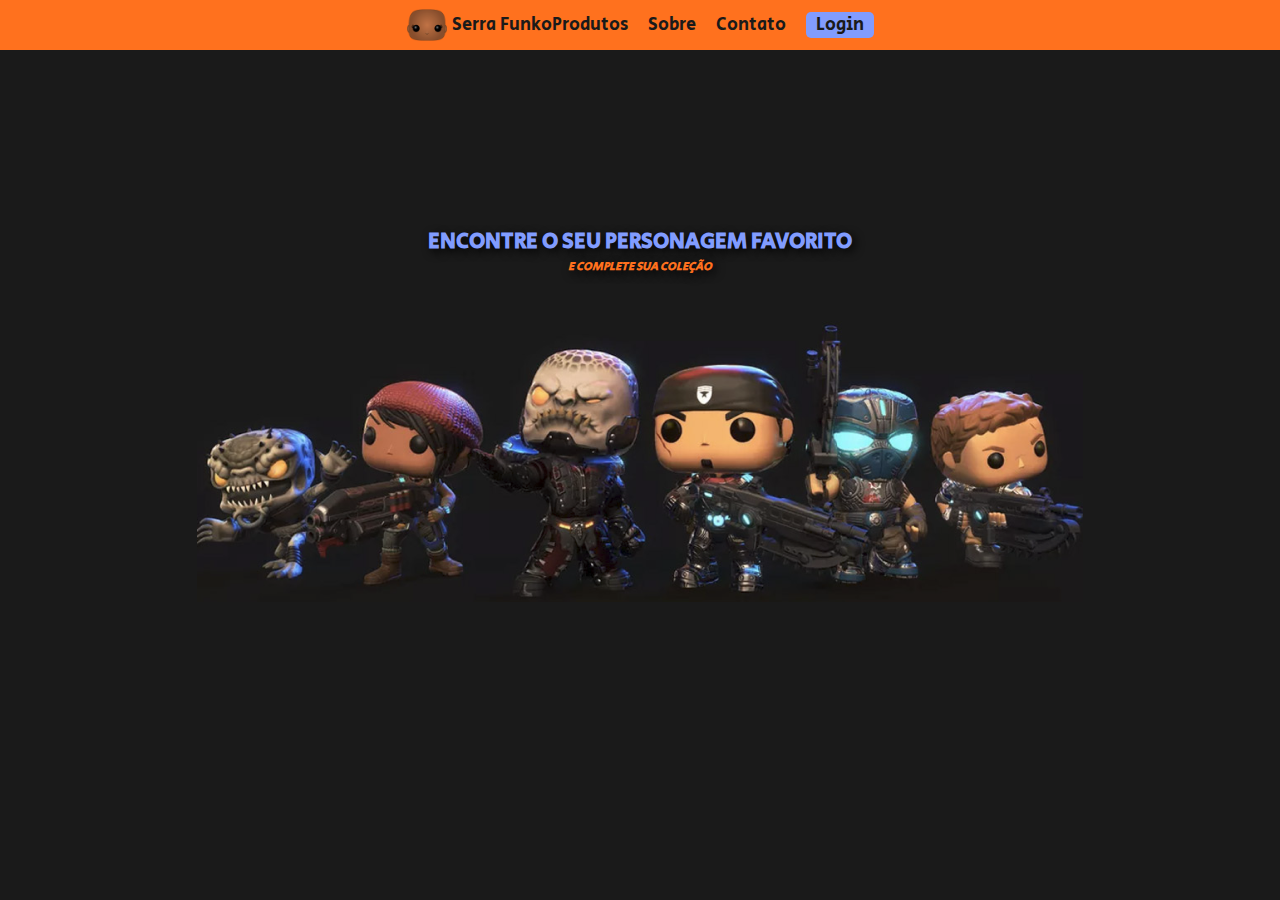
==== commit 0e37bb40: "ajustes finos botoes login e navbars dos outros htmls" ====
--- a/index.html
+++ b/index.html
@@ -28,14 +28,9 @@
           <a href="./catalogo.html"><li>Produtos</li></a>
           <a href="./sobre.html"><li>Sobre</li></a>
           <a href="./contato.html"><li>Contato</li></a>
+          <a class="btn-login" href="./login.html"><li>Login</li></a>
         </ul>
-        <!-- <a href="#" id="menu-hamburguer">
-          <img
-            src="./assets/imgs/icons/menu-hamburguer.png"
-            alt="menu hamburguer"
-            width="40"
-          />
-        </a> -->
+
         <button
           id="icon-menu"
           class="navbar-toggler second-button shadow-none"
@@ -59,6 +54,7 @@
         <a class="menu-option" href="./catalogo.html">Produtos</a>
         <a class="menu-option" href="./sobre.html">Sobre</a>
         <a class="menu-option" href="./contato.html">Contato</a>
+        <a class="menu-option btn-login" href="./login.html">Login</a>
       </div>
     </div>
 
@@ -80,10 +76,11 @@
       <div id="buttons-home">
         <div id="buttons-home-linha1">
           <a href="./catalogo.html">Produtos</a>
+          <a href="./sobre.html">Sobre</a>
         </div>
         <div id="buttons-home-linha2">
-          <a href="./sobre.html">Sobre</a>
           <a href="./contato.html">Contato</a>
+          <a class="btn-login" href="./login.html">Login</a>
         </div>
       </div>
     </section>
--- a/style.css
+++ b/style.css
@@ -5,6 +5,7 @@
   --primary-color: #ff711e;
   --background: #1a1a1a;
   --secondary-color: #819cff;
+  --third-color: #456bf6;
 }
 
 * {
@@ -46,6 +47,26 @@
 section#sobre h1,
 section#contato h1 {
   text-shadow: 3px 3px 10px black;
+}
+
+/*Button Login*/
+
+#nav-bar .btn-login {
+  background-color: var(--secondary-color);
+  padding-inline: 1rem;
+  border-radius: 0.5rem;
+}
+
+#navMenu #menu-options .btn-login {
+  background-color: var(--secondary-color) !important;
+}
+
+#navMenu #menu-options .btn-login:hover {
+  background-color: var(--third-color) !important;
+}
+
+#home.container #buttons-home-linha2 :nth-child(2) {
+  background-color: var(--primary-color);
 }
 
 /*Menu Hamburguer*/
@@ -251,6 +272,49 @@
   text-shadow: 0px 0px 10px var(--secondary-color);
 }
 
+/*Login*/
+
+#login-page.container {
+  display: flex;
+  flex-direction: column;
+  justify-content: center;
+  align-items: center;
+  gap: 2rem;
+  width: 100vw;
+  height: 100vh;
+}
+
+#login-page.container form {
+  display: flex;
+  flex-direction: column;
+  width: 50%;
+  gap: 1rem;
+}
+
+#login-page.container input {
+  height: 3rem;
+  font-size: 1.5rem;
+}
+
+#login-page.container form #btn-submit {
+  background-color: var(--secondary-color);
+}
+
+#login-page.container form #btn-submit:hover {
+  background-color: var(--primary-color);
+}
+
+/*Pedidos*/
+
+#pedidos.container {
+  display: flex;
+  flex-direction: column;
+  gap: 2rem;
+  margin-top: 15rem;
+  align-items: center;
+  width: 100vw;
+}
+
 /*Home*/
 
 #home.container {
@@ -300,11 +364,7 @@
   gap: 2rem;
 }
 
-#home.container #buttons-home-linha1 {
-  display: flex;
-  justify-content: center;
-}
-
+#home.container #buttons-home-linha1,
 #home.container #buttons-home-linha2 {
   display: flex;
   justify-content: center;
